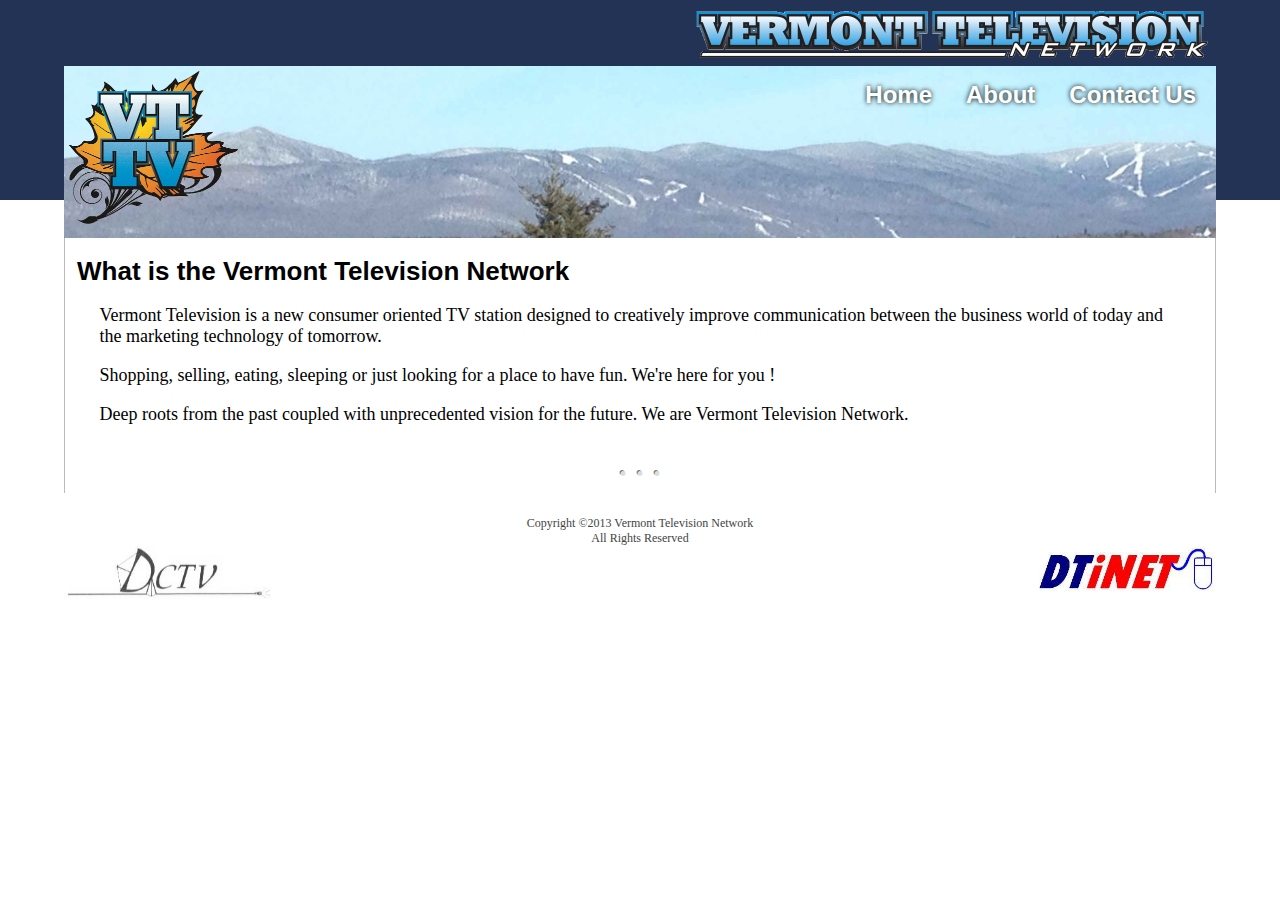
==== about.html @ a57ce535 "Add about child page" ====
<!DOCTYPE html>
<html lang="en">
<head>
  <meta http-equiv="Content-Type" content="text/html; charset=utf-8">
  <link href='css/main.css' rel='stylesheet' type='text/css'>
  <link href='css/font-awesome.css' rel='stylesheet' type='text/css'>
  <title>Vermont Television - About Us</title>
</head>
<body>
    <div class="backdrop child-backdrop"></div>
    <div class="page child-page">
    <img class="leaf-logo" src="img/leaf-logo-sm.png" width="169" height="153">
    <img class="top-logo" src="img/vttv.png" width="512" height="47">
    <div class="nav-bar">
        <a class="nav" href="../">Home</a>
        <a class="nav" href="about.html">About</a>
        <a class="nav" href="contact.html">Contact Us</a>
    </div>
    <div class="child-body">
        <h1>What is the Vermont Television Network</h1>
        <p>Vermont Television is a new consumer oriented TV station designed to creatively improve
        communication between the business world of today and the marketing technology of tomorrow. 
        <p>Shopping, selling, eating, sleeping or just looking for a place to have fun. 
        We're here for you !

        <p>Deep roots from the past coupled with unprecedented vision for the future. 
        We are Vermont Television Network.
    </div>
    <div class="footer child-footer">
        <div class="divider">
            &bull;&nbsp;&nbsp;&bull;&nbsp;&nbsp;&bull;
        </div>
        <div class="copyright">
            Copyright &copy;2013 Vermont Television Network <br>
            All Rights Reserved
        </div>
        <div class="dctv-logo">
            <img src="img/dctv-logo.png" height="53">
        </div>
        <div class="dtinet-logo">
            <img src="img/dtinet-logo.png" height="45">
        </div>
    </div>
    </div>
</body>
</html>
---- css/main.css ----
body {
    padding: 0;
    margin: 0;
}

.backdrop {
    position: absolute;
    top: 0;
    width: 100%;
    height: 400px;
    background-color: #235;
}

.page {
    position: relative;
    top: 66px;
    width: 90%;
    max-width: 1306px;
    min-width: 450px;
    min-height: 100%;
    margin-left: auto;
    margin-right: auto;
    background-image: url(../img/masthead2.jpg);
    background-size: 1306px;
    background-repeat: no-repeat;
    background-color: white;
}

.leaf-logo {
    margin: 5px 0 0 5px;
}

.top-logo {
    margin: 8px;
    position: absolute;
    top: -63px;
    right: 0;
}

.nav-bar {
    float: right;
    margin: 15px 20px;
}

.nav {
    font-family: Verdana, Helvetica, Arial, sans-serif;
    font-weight: bold;
    font-size: 24px;
    text-decoration: none;
    text-color: white;
    color: white;
    padding-left: 30px;
    text-shadow: 0 0 5px black;
}

.nav:hover {
    text-shadow: 0 0 0;
}

.main-body {
    position: relative;
    top: 100px;
    width: 95%;
    margin-left: auto;
    margin-right: auto;
}

.panel-container {
    width: 47%;
    display: inline-block;
    margin-left: auto;
    margin-right: auto;
    padding: 20px 10px 20px 10px;
}

.reflection {
  width: 100%;
  height: 50px;
  background: #fff;
  opacity: 0.25;
  border-radius: 0 0 50% 50%;
  -moz-border-radius: 0 0 50% 50%;
  -webkit-border-radius: 0 0 50% 50%;
}

.home-panel {
    position: relative;
    display: block;
    text-decoration: none;
    min-width: 350px;
    height: 200px;
    border: 1px solid white;
    background-color: white;
    text-align: center;
    margin-left: 5px;
    margin-right: 5px;
    padding: 2px;
}

.home-panel:hover {
    box-shadow: 0 0 5px 3px #fff;
}

.home-panel:active {
    top: 2px;
    left: 2px;
}

.home-panel h3 {
    position: absolute;
    top: 10px;
    width: 100%;
    text-shadow: 1px 1px #eee;
    font-family: Verdana, Arial, Helvetica, sans-serif;
    font-size: 24px;
    font-weight: bold;
    margin: 0;
}

.home-panel:hover .reflection {
    opacity: 0.45;
}

.icon {
    text-shadow: 1px 1px #eee;
    opacity: 0.2;
    position: absolute;
    left: 15px;
    top: 55px;
    font-size: 128px;
}

.panel-descr {
    position: absolute;
    top: 72px;
    padding: 5px 25px;
    margin-left: 128px;
    font-family: Georgia, serif;
    font-style: italic;
    font-size: 17px;
}

.referral-panel {
background: rgb(255,168,76); /* Old browsers */
background: -moz-radial-gradient(center, ellipse cover,  rgba(255,168,76,1) 22%, rgba(255,123,13,1) 100%); /* FF3.6+ */
background: -webkit-gradient(radial, center center, 0px, center center, 100%, color-stop(22%,rgba(255,168,76,1)), color-stop(100%,rgba(255,123,13,1))); /* Chrome,Safari4+ */
background: -webkit-radial-gradient(center, ellipse cover,  rgba(255,168,76,1) 22%,rgba(255,123,13,1) 100%); /* Chrome10+,Safari5.1+ */
background: -o-radial-gradient(center, ellipse cover,  rgba(255,168,76,1) 22%,rgba(255,123,13,1) 100%); /* Opera 12+ */
background: -ms-radial-gradient(center, ellipse cover,  rgba(255,168,76,1) 22%,rgba(255,123,13,1) 100%); /* IE10+ */
background: radial-gradient(ellipse at center,  rgba(255,168,76,1) 22%,rgba(255,123,13,1) 100%); /* W3C */
filter: progid:DXImageTransform.Microsoft.gradient( startColorstr='#ffa84c', endColorstr='#ff7b0d',GradientType=1 ); /* IE6-9 fallback on horizontal gradient */
}

.how-to-panel {
background: rgb(169,228,247); /* Old browsers */
background: -moz-radial-gradient(center, ellipse cover,  rgba(169,228,247,1) 0%, rgba(15,180,231,1) 100%); /* FF3.6+ */
background: -webkit-gradient(radial, center center, 0px, center center, 100%, color-stop(0%,rgba(169,228,247,1)), color-stop(100%,rgba(15,180,231,1))); /* Chrome,Safari4+ */
background: -webkit-radial-gradient(center, ellipse cover,  rgba(169,228,247,1) 0%,rgba(15,180,231,1) 100%); /* Chrome10+,Safari5.1+ */
background: -o-radial-gradient(center, ellipse cover,  rgba(169,228,247,1) 0%,rgba(15,180,231,1) 100%); /* Opera 12+ */
background: -ms-radial-gradient(center, ellipse cover,  rgba(169,228,247,1) 0%,rgba(15,180,231,1) 100%); /* IE10+ */
background: radial-gradient(ellipse at center,  rgba(169,228,247,1) 0%,rgba(15,180,231,1) 100%); /* W3C */
filter: progid:DXImageTransform.Microsoft.gradient( startColorstr='#a9e4f7', endColorstr='#0fb4e7',GradientType=1 ); /* IE6-9 fallback on horizontal gradient */
}

.panel-title {
    margin: 0;
}

.footer {
    position: relative;
    margin-top: 100px;
}

.divider {
    text-align: center;
    color: #ddd;
    text-shadow: -1px -1px #777;
    padding: 1.5em;
    font-size: 20px;
}

.copyright {
    font-family: Georgia, serif;
    font-size: 12px;
    color: #444;
    text-align: center;
}

.dctv-logo {
    float: left;
}

.dtinet-logo {
    float: right;
}

/* Child pages */

.child-backdrop {
    height: 200px;
}

.child-page {
    background-image: url(../img/masthead.jpg);
    background-size: 1306px;
    background-repeat: no-repeat;
}

.child-body {
    position: relative;
    top: 10px;
    margin-left: auto;
    margin-right: auto;
    background-color: white;
    padding: 1px 12px 50px 12px;
    border-left: 1px solid #bbb;
    border-right: 1px solid #bbb;
    font-family: Georgia, serif;
    font-size: 18px;
}

.child-body p {
    margin-left: 1.25em;
    margin-right: 1.25em;
}

h1, h2, h3, h4, h5, h6 {
    font-family: Tahoma, Helvetica, sans-serif;
}

h1 {
    font-size: 26px;
}

.child-footer {
    position: relative;
    top: -50px;
    margin-top: 0;
}
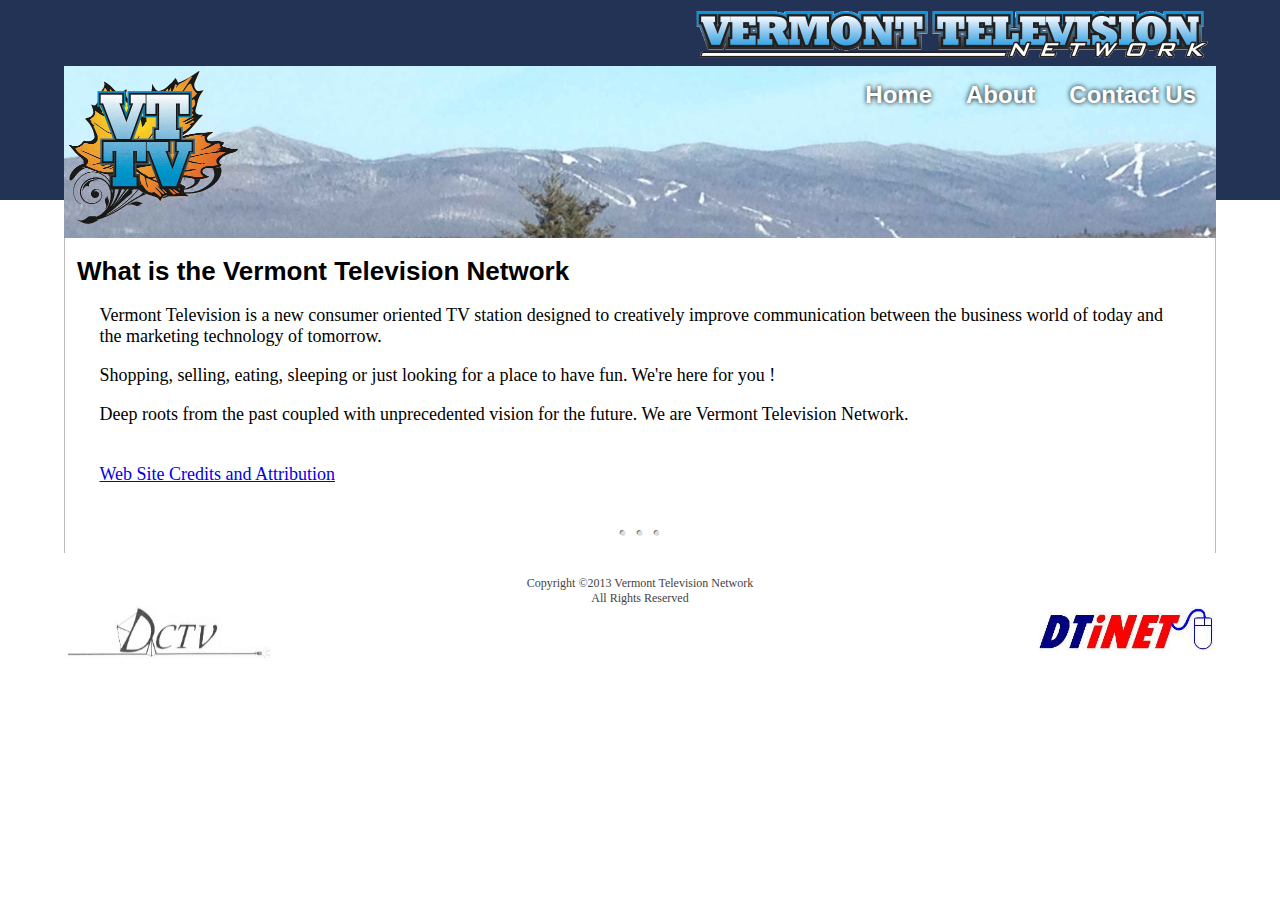
==== commit 22d911e7: "fix home nav link" ====
--- a/about.html
+++ b/about.html
@@ -12,7 +12,7 @@
     <img class="leaf-logo" src="img/leaf-logo-sm.png" width="169" height="153">
     <img class="top-logo" src="img/vttv.png" width="512" height="47">
     <div class="nav-bar">
-        <a class="nav" href="../">Home</a>
+        <a class="nav" href="index.html">Home</a>
         <a class="nav" href="about.html">About</a>
         <a class="nav" href="contact.html">Contact Us</a>
     </div>
@@ -25,6 +25,10 @@
 
         <p>Deep roots from the past coupled with unprecedented vision for the future. 
         We are Vermont Television Network.
+
+        <br><br>
+
+        <p><a href="credits.html">Web Site Credits and Attribution</a>
     </div>
     <div class="footer child-footer">
         <div class="divider">
--- a/css/main.css
+++ b/css/main.css
@@ -1,6 +1,10 @@
 body {
     padding: 0;
     margin: 0;
+}
+
+.hidden {
+    display: none;
 }
 
 .backdrop {
@@ -87,6 +91,8 @@
     position: relative;
     display: block;
     text-decoration: none;
+    color: black;
+    text-color: black;
     min-width: 350px;
     height: 200px;
     border: 1px solid white;
@@ -238,3 +244,53 @@
     margin-top: 0;
 }
 
+.category-title {
+    margin: 5px 0;
+    font-size: 16px;
+    font-style: italic;
+    color: #555;
+}
+
+.category-icon {
+    width: 64px;
+    height: 64px;
+    border: none;
+}
+
+.category {
+    display: inline-block;
+    padding: 15px 5px;
+    width: 18%;
+    min-width: 80px;
+    text-decoration: none;
+    text-align: center;
+    color: black;
+    text-color: black;
+    font-size: 14px;
+    -webkit-border-radius: 12px;
+    -moz-border-radius: 12px;
+    border-radius: 12px;
+}
+
+.category:hover {
+    border: 4px solid #eee;
+    padding: 11px 1px;
+}
+
+.category-selected, .category-selected:hover {
+    border: none;
+    padding: 15px 5px;
+    background-color: #65b7ec;
+}
+
+.business-template {
+    display: none;
+}
+
+.business {
+    margin: 1.5em;
+}
+
+.business .fn {
+    font-weight: bold;
+}
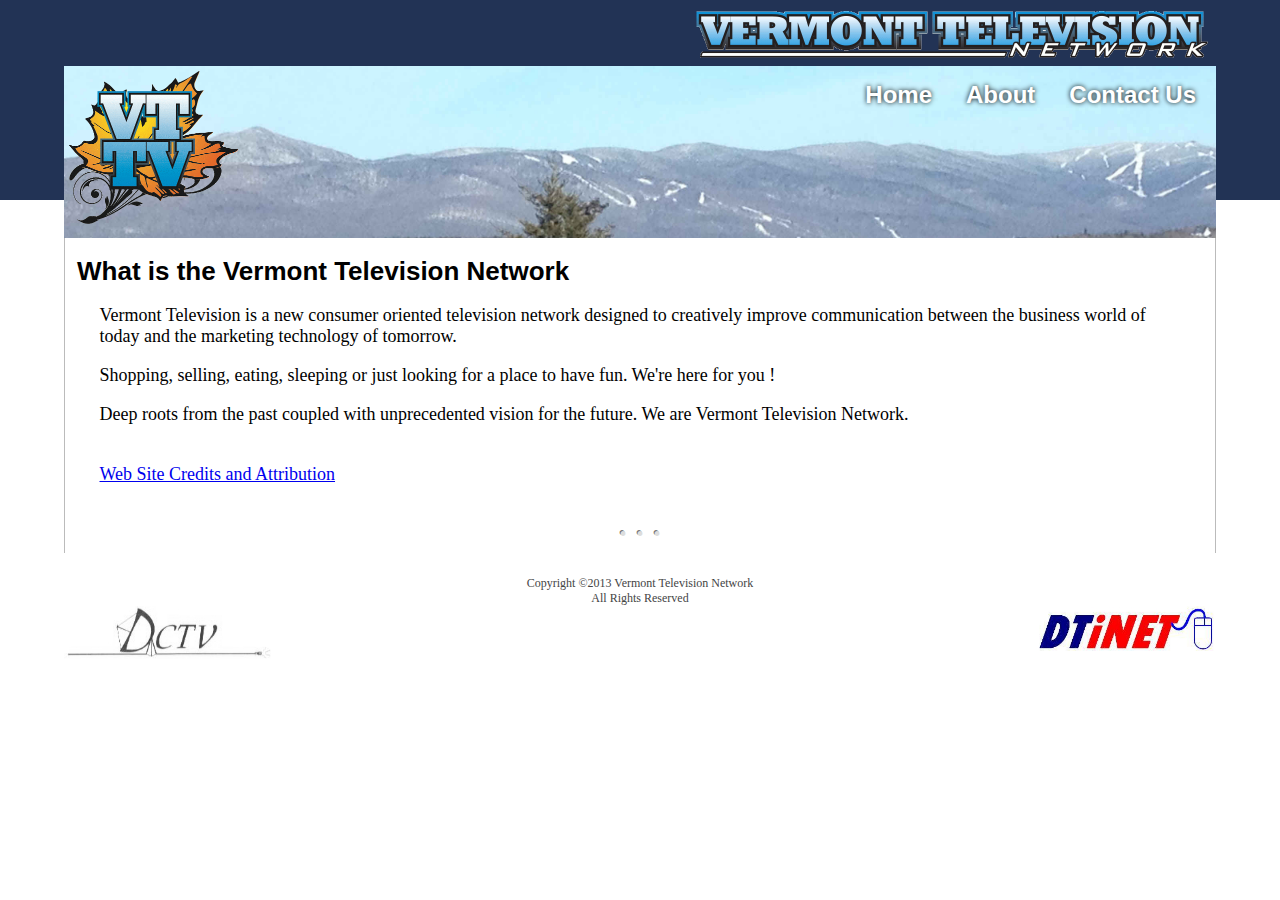
==== commit cbc3b827: "minor reword of about page" ====
--- a/about.html
+++ b/about.html
@@ -18,8 +18,10 @@
     </div>
     <div class="child-body">
         <h1>What is the Vermont Television Network</h1>
-        <p>Vermont Television is a new consumer oriented TV station designed to creatively improve
-        communication between the business world of today and the marketing technology of tomorrow. 
+        <p>Vermont Television is a new consumer oriented television network
+        designed to creatively improve communication between the business
+        world of today and the marketing technology of tomorrow. 
+
         <p>Shopping, selling, eating, sleeping or just looking for a place to have fun. 
         We're here for you !
 
